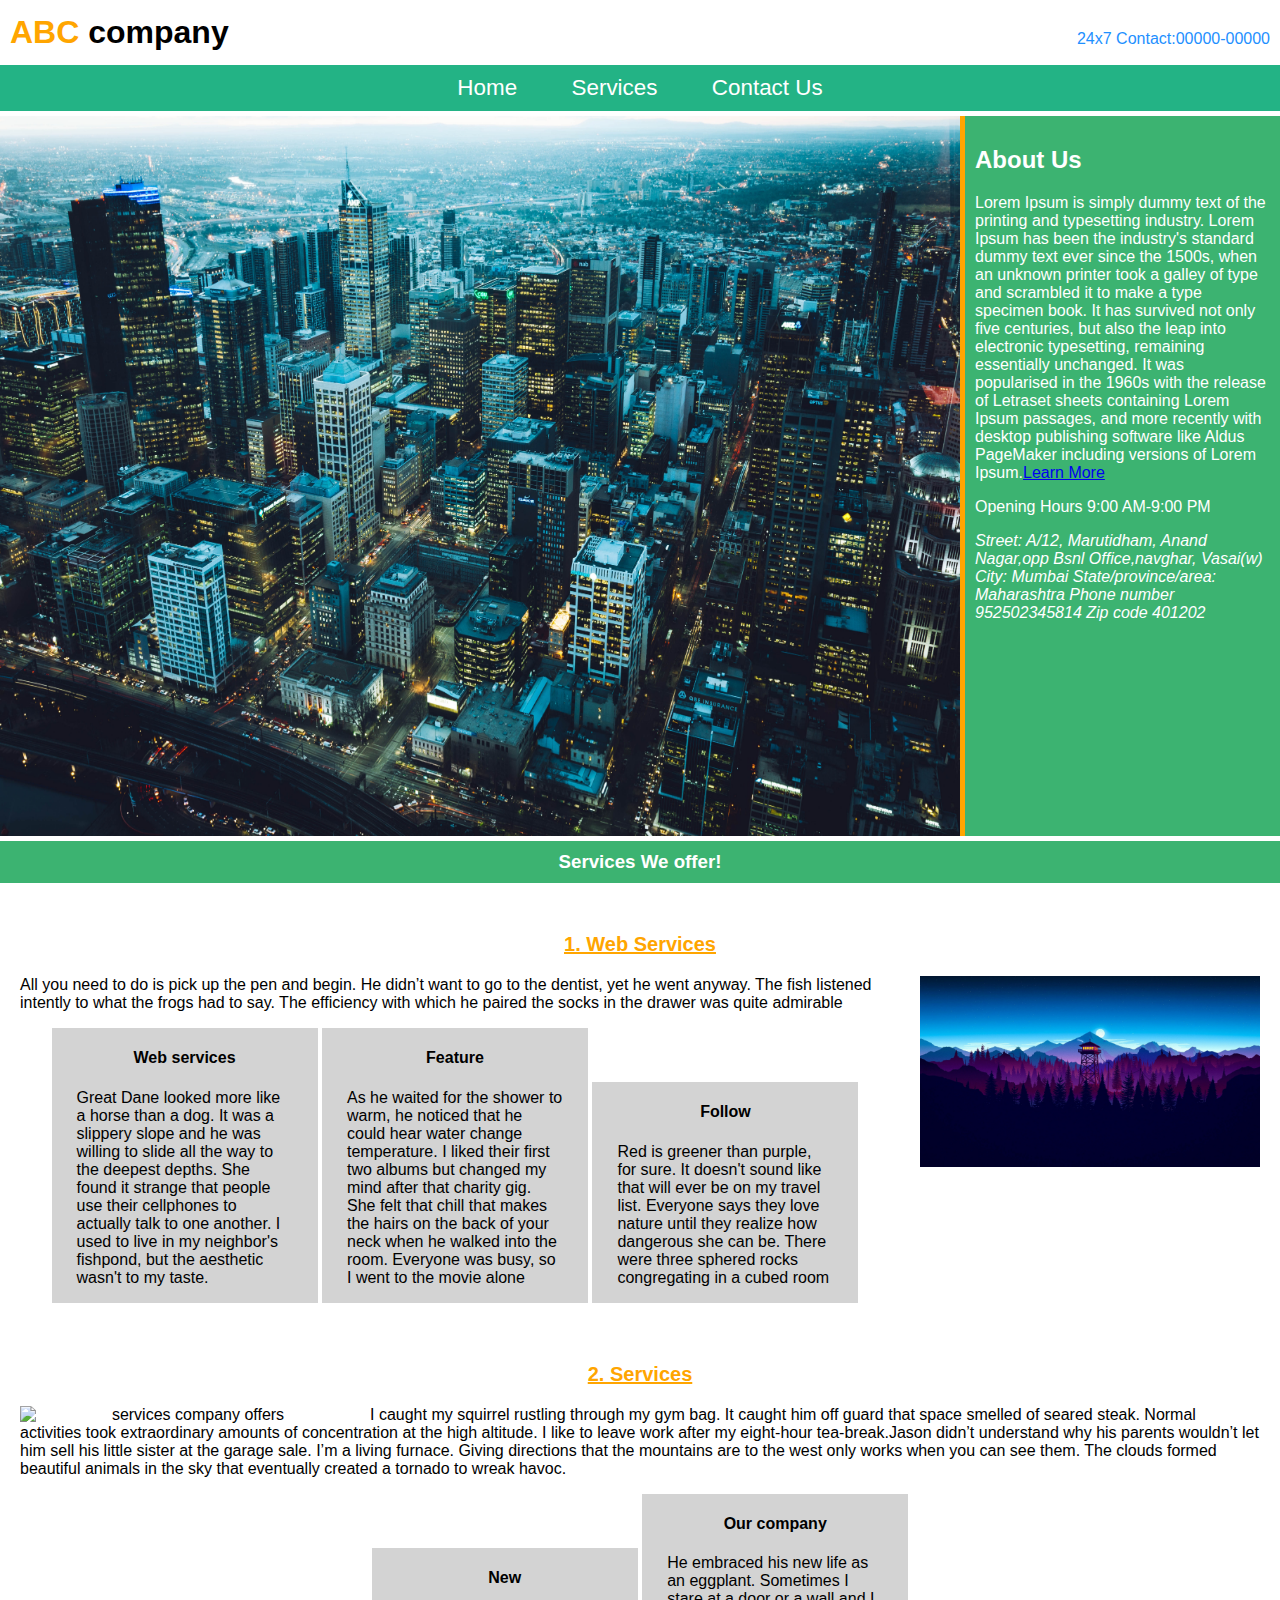
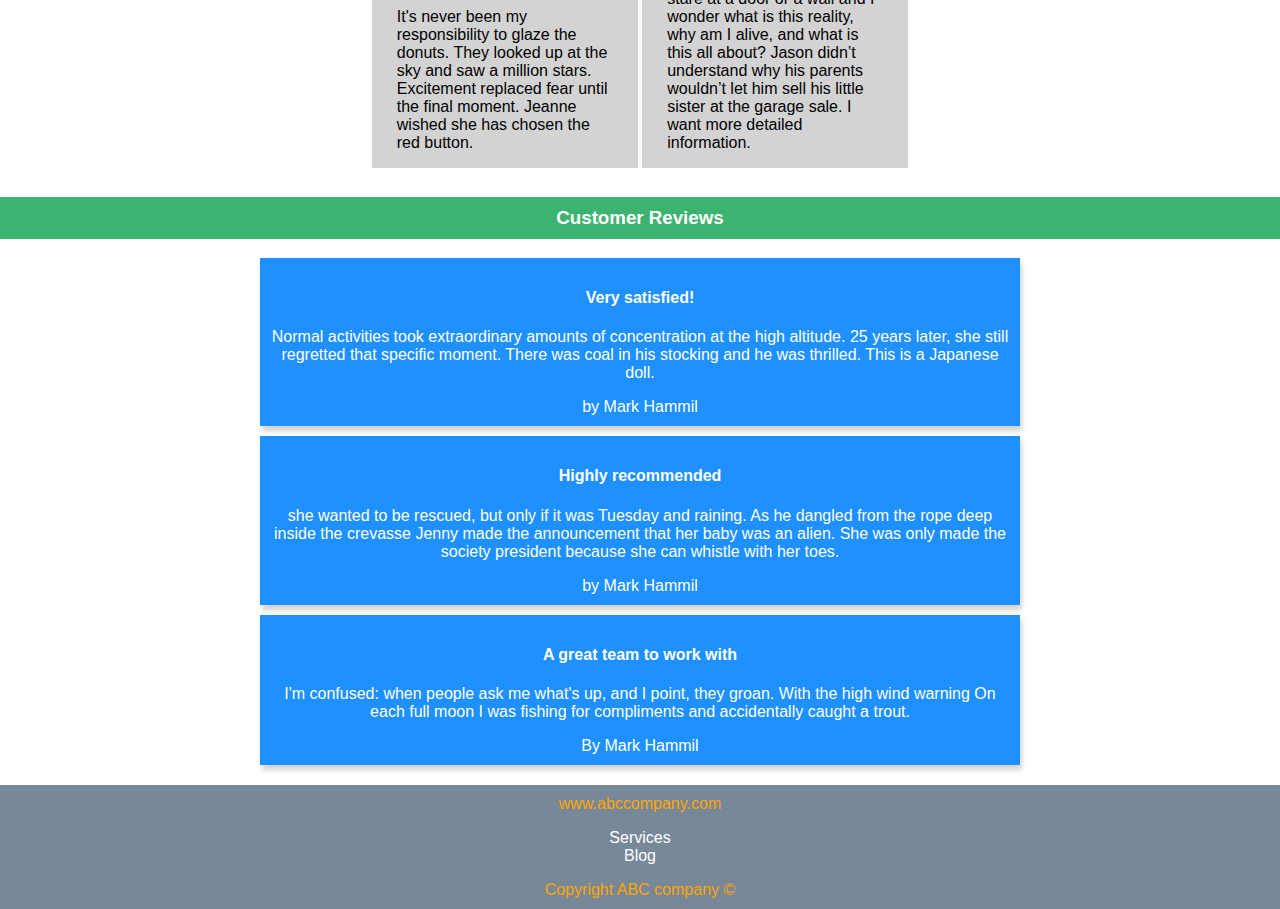
==== first website/index.html @ 699ca8cc "Add files via upload" ====
<!DOCTYPE html>
<html lang="en" dir="ltr">
  <head>
    <meta charset="utf-8">
    <title>Welcome to the Website</title>
    <meta name="description" content="Welcome to ABC company, we provide wide range of web services like web designing, online marketing, lead management and task automation">
    <meta name="keywords" content="Online marketing, web services, automation, lead management">
    <meta name="author" content="XYZ">
    <meta name="viewport" content="width=device-width, initial-scale=1.0">
    <!-- <meta http-equiv="refresh" content="5;"> -->
    <!-- http-equiv refresh allows the wesite to refresh to after time specified under the content (in seconds). One can even redirect to anither wesite using URL -->
    <link rel="stylesheet" href="css/main.css">
    <link rel="shortcut icon" href="favicon.ico" type="img/x-icon">
    <!-- <link rel="apple-touch-icon" sizes="180x180" href="/apple-touch-icon.png">
<link rel="icon" type="image/png" sizes="32x32" href="/favicon-32x32.png">
<link rel="icon" type="image/png" sizes="16x16" href="/favicon-16x16.png">
<link rel="manifest" href="/site.webmanifest"> -->
  </head>
  <body>
    <header class="header">
      <h1><span style="color:orange;">ABC</span> company</h1>
      <span>24x7 Contact:00000-00000</span>
    </header>
    <!-- Toggle menu -->
    <div class="themecolor" id="toggle-menu"><span onclick="openmenu()">&#9776;</span>

    </div>
    <!-- navigation menu -->
    <nav class="clearfix" id="navigation">
      <ul>
        <li><a href="index.html" target="_blank">Home</a></li>
        <li><a href="services.html" target="_blank"> Services</a></li>
        <li><a href="contact.html" target="_blank">Contact Us</a></li>
      </ul>
    </nav>
      <img src="img/pexels-maxime-francis-2246476.jpg" alt="A picture" id="heroimage">
      <aside class="themecolor">

    <h2>About Us</h2>
      <p>Lorem Ipsum is simply dummy text of the printing and typesetting industry. Lorem Ipsum has been the industry's standard dummy text ever since the 1500s, when an unknown printer took a galley of type and scrambled it to make a type specimen book. It has survived not only five centuries, but also the leap into electronic typesetting, remaining essentially unchanged. It was popularised in the 1960s with the release of Letraset sheets containing Lorem Ipsum passages, and more recently with desktop publishing software like Aldus PageMaker including versions of Lorem Ipsum.<a href="https://www.lipsum.com/">Learn More</a></p>
    <p>Opening Hours 9:00 AM-9:00 PM</p>
    <address class="address">
Street:  A/12, Marutidham, Anand Nagar,opp Bsnl Office,navghar, Vasai(w)
City:   Mumbai
State/province/area:    Maharashtra
Phone number  952502345814
Zip code  401202
<!-- pre tag gives the lines as visible in the code -->
    </address>
  </aside>
    <section class="clearfix services">
      <h3 class="themecolor">Services We offer!</h3>
      <article class="Services1">
        <h3>1. Web Services </h3>
        <img src="img/wp4676582.webp" alt="webservices"id="rightimg">
        <p>All you need to do is pick up the pen and begin.
    He didn’t want to go to the dentist, yet he went anyway.
    The fish listened intently to what the frogs had to say.
    The efficiency with which he paired the socks in the drawer was quite admirable</p>
        <div class="webservices" id="web1">
        <h4>Web services</h4>
        <p>Great Dane looked more like a horse than a dog.
    It was a slippery slope and he was willing to slide all the way to the deepest depths.
    She found it strange that people use their cellphones to actually talk to one another.
    I used to live in my neighbor's fishpond, but the aesthetic wasn't to my taste.</p>
      </div>
      <div class="webservices" id="Feature">
        <h4>Feature</h4>
        <p>As he waited for the shower to warm, he noticed that he could hear water change temperature.
    I liked their first two albums but changed my mind after that charity gig.
    She felt that chill that makes the hairs on the back of your neck when he walked into the room.
    Everyone was busy, so I went to the movie alone</p>
      </div>
      <div class="webservices" id="Follow">
        <h4>Follow</h4>
        <p>Red is greener than purple, for sure.
    It doesn't sound like that will ever be on my travel list.
    Everyone says they love nature until they realize how dangerous she can be.
    There were three sphered rocks congregating in a cubed room</p>
      </div>
    </article>
    <article class="Services2">
      <h3> 2. Services</h3>
      <img src="img/interstellar-astronaut-4k_1618130890.jpg" alt="services company offers" id="leftimg">
      <p>I caught my squirrel rustling through my gym bag.
    It caught him off guard that space smelled of seared steak.
    Normal activities took extraordinary amounts of concentration at the high altitude.
    I like to leave work after my eight-hour tea-break.Jason didn’t understand why his parents wouldn’t let him sell his little sister at the garage sale.
    I’m a living furnace.
    Giving directions that the mountains are to the west only works when you can see them.
    The clouds formed beautiful animals in the sky that eventually created a tornado to wreak havoc.</p>
    <div class="newservices">
      <h4>New</h4>
      <p>It's never been my responsibility to glaze the donuts.
    They looked up at the sky and saw a million stars.
    Excitement replaced fear until the final moment.
    Jeanne wished she has chosen the red button.</p>
    </div>
    <div class="newservices">
      <h4>Our company</h4>
      <p>He embraced his new life as an eggplant.
    Sometimes I stare at a door or a wall and I wonder what is this reality, why am I alive, and what is this all about?
    Jason didn’t understand why his parents wouldn’t let him sell his little sister at the garage sale.
    I want more detailed information.</p>
    </div>
  </article>
  </section>
  <section>
    <h3 class="themecolor">Customer Reviews</h3>
    <div class="Reviews">
      <h4>Very satisfied!</h4>
      <p>Normal activities took extraordinary amounts of concentration at the high altitude.
    25 years later, she still regretted that specific moment.
    There was coal in his stocking and he was thrilled.
    This is a Japanese doll.</p>
      <span> by Mark Hammil</span>
    </div>
    <div class="Reviews">
      <h4>Highly recommended</h4>
      <p>she wanted to be rescued, but only if it was Tuesday and raining.
    As he dangled from the rope deep inside the crevasse
    Jenny made the announcement that her baby was an alien.
    She was only made the society president because she can whistle with her toes.</p>
      <span> by Mark Hammil</span>
    </div>
    <div class="Reviews">
      <h4>A great team to work with</h4>
      <p>I'm confused: when people ask me what's up, and I point, they groan.
    With the high wind warning
    On each full moon
    I was fishing for compliments and accidentally caught a trout.</p>
      <span>By Mark Hammil</span>
    </div>
  </section>
  <footer>
    www.abccompany.com
    <ul style="list-style-type:none">
      <li>Services</li>
      <li>Blog</li>
    </ul>
    Copyright ABC company &copy;
  </footer>
  <script>
  function openmenu(){
    if(document.getElementById("navigation").style.display==="none")
    document.getElementById("navigation").style.display="block";
    else{
      document.getElementById("navigation").style.display="none";
    }
  }
  </script>
  </body>
</html>
---- first website/css/main.css ----
body{
  font-family: Arial, "Helvetica Neue", Helvetica, sans-serif;
  font-size: 14px;
  margin: 0;
}

header{
  /* display: flex; */
  /* justify-content: center; */
  text-align: center;
}
header h1{
  margin: 8px auto;
}
#toggle-menu{
  text-align: right;
  padding: 0.7em;
}
#toggle-menu span{
  font-size: 20px;
  cursor:pointer;
}
.themecolor{
  background-color: mediumseagreen;
  color: white;
}
nav{
  display: none;
  position:absolute;
  width: 100%;
  background-color: rgba(35,179,133,0.7);
  color: white;
}
nav ul{
  /* display: none; */
  padding: 0;
  margin: 0;
}
nav ul li a{
  display: inline-block;
  box-sizing: border-box;
  color: white;
  text-decoration: none;
  width: 100%;
  padding: 10px;
  text-align: center;

}
nav ul li a:hover{
  background-color: orange;
}
#heroimage{
  width: 100%;
}
section>h3{
  padding: 10px;
  text-align: center;
}
section article>h3{
  color: orange;
  text-align: center;
  font-size: 1.25em;
}
article img{
  width: 75%;
}
article{
  text-align: center;
}
article>div{
  display:inline-block;
  background-color:lightgrey;
  width:70%;
  padding:0 5px;
  margin-bottom:10px;
}
.Reviews{
  background-color: dodgerblue;
  color:white;
  text-align:center;
  width:70%;
  margin:0 auto;
  padding:10px 5px;
  margin-bottom:10px;
  box-shadow:2px 5px 5px lightgrey;
}
footer{
  margin-top:20px;
  text-align: center;
  color:orange;
  background-color: lightslategrey;
  padding-top:10px;
  padding-bottom:10px;
}
footer ul{
  /* margin:0; */
  padding-left: 0;
  color:white;
}
#contactpage{min-height: 100vh;
  position: relative;
  text-align: center;
}
#contactpage h2{
  color:orange;
  margin-top:10px;
}
form{
  box-sizing: border-box;
  /* margin-top: 10px; */
  min-width:250px;
  max-width:280px;
  margin: 10px auto;
  padding: 20px;
  color: white;
  font-size:1.25em;
  box-shadow:5px 5px 8px lightgrey;
  background:linear-gradient(rgb(66, 134,244),rgb(77,221,195))
}
form input{
  width:200px;
  margin:10px 0 20px;
}
form textarea{
  margin:10px 0 2px;
  width:200px;
}
form input[type="submit"]{
  font-size: 1.05em;
}
#contactpage footer{
  position: absolute;
  bottom: 0;
  min-width: 100%;
  height: 100px;
}
#wrap{
  padding-bottom:140px;
}
.clearfix{
  clear:both;
}
@media (min-width:600px){
  body{
    font-size:16px;
  }
  article img{
    width:60%;
  }
}
@media  (min-width:700px){
  nav ul li{
    display:inline-block;
  }
  nav {
    text-align: center;
  }
  nav ul li a{
    padding: 10px 25px;
    font-size:1.25em;
  }
  #toggle-menu{
    display: none;
  }
  nav{
    display: block;
    position:static;
    width: 100%;
    background-color: rgb(35,179,133);
    color: white;
  }
  header h1{
    float: left;
    margin:14px 10px;
  }
  header>span {
    float:right;
    margin-right:10px;
    margin-top:30px;
  }
  article img{
    width:50%;
  }
}
@media (min-width:1000px){
  #heroimage{
    margin-top:5px;
    width:70%;
    float:left;
    height:70vh;
    margin-bottom:5px;
  }
  aside{
    margin-top:5px;
    box-sizing:border-box;
    border-left:5px solid orange;
    width:30%;
    float:right;
    height:70vh;
    margin-bottom:5px;
    padding:10px 10px;
  }
  #rightimg{
    float:right;
    width:30%;
    margin-right:10px;
    margin-left:10px;
    max-width: 340px;
  }
article div{
  width:20%;
}
#leftimg{
  float:left;
  width:30%;
  margin-right:10px;
  margin-left:10px;
  max-width: 340px;
}
.services article p{
  padding:0 20px;
  text-align:left;
}
article>h3{
  text-decoration: underline;
}
.Reviews{
  max-width:750px;
}
@media (min-width:1200px){
nav ul li a{
  font-size:1.4em;
}
header>span{
  color:dodgerblue;
}
  #heroimage{
    width:75%;
    height:80vh;
  }

  aside{
    width:25%;
    height:80vh;
    font-size:inherit;
  }
  article div{
    width:20%;
    /* position: relative; */
  }
  #rightimg{
    margin-right:20px;
  }
  #leftimg{
    margin-left:20px;
  }
  article{
    margin-top:50px;

  }
}
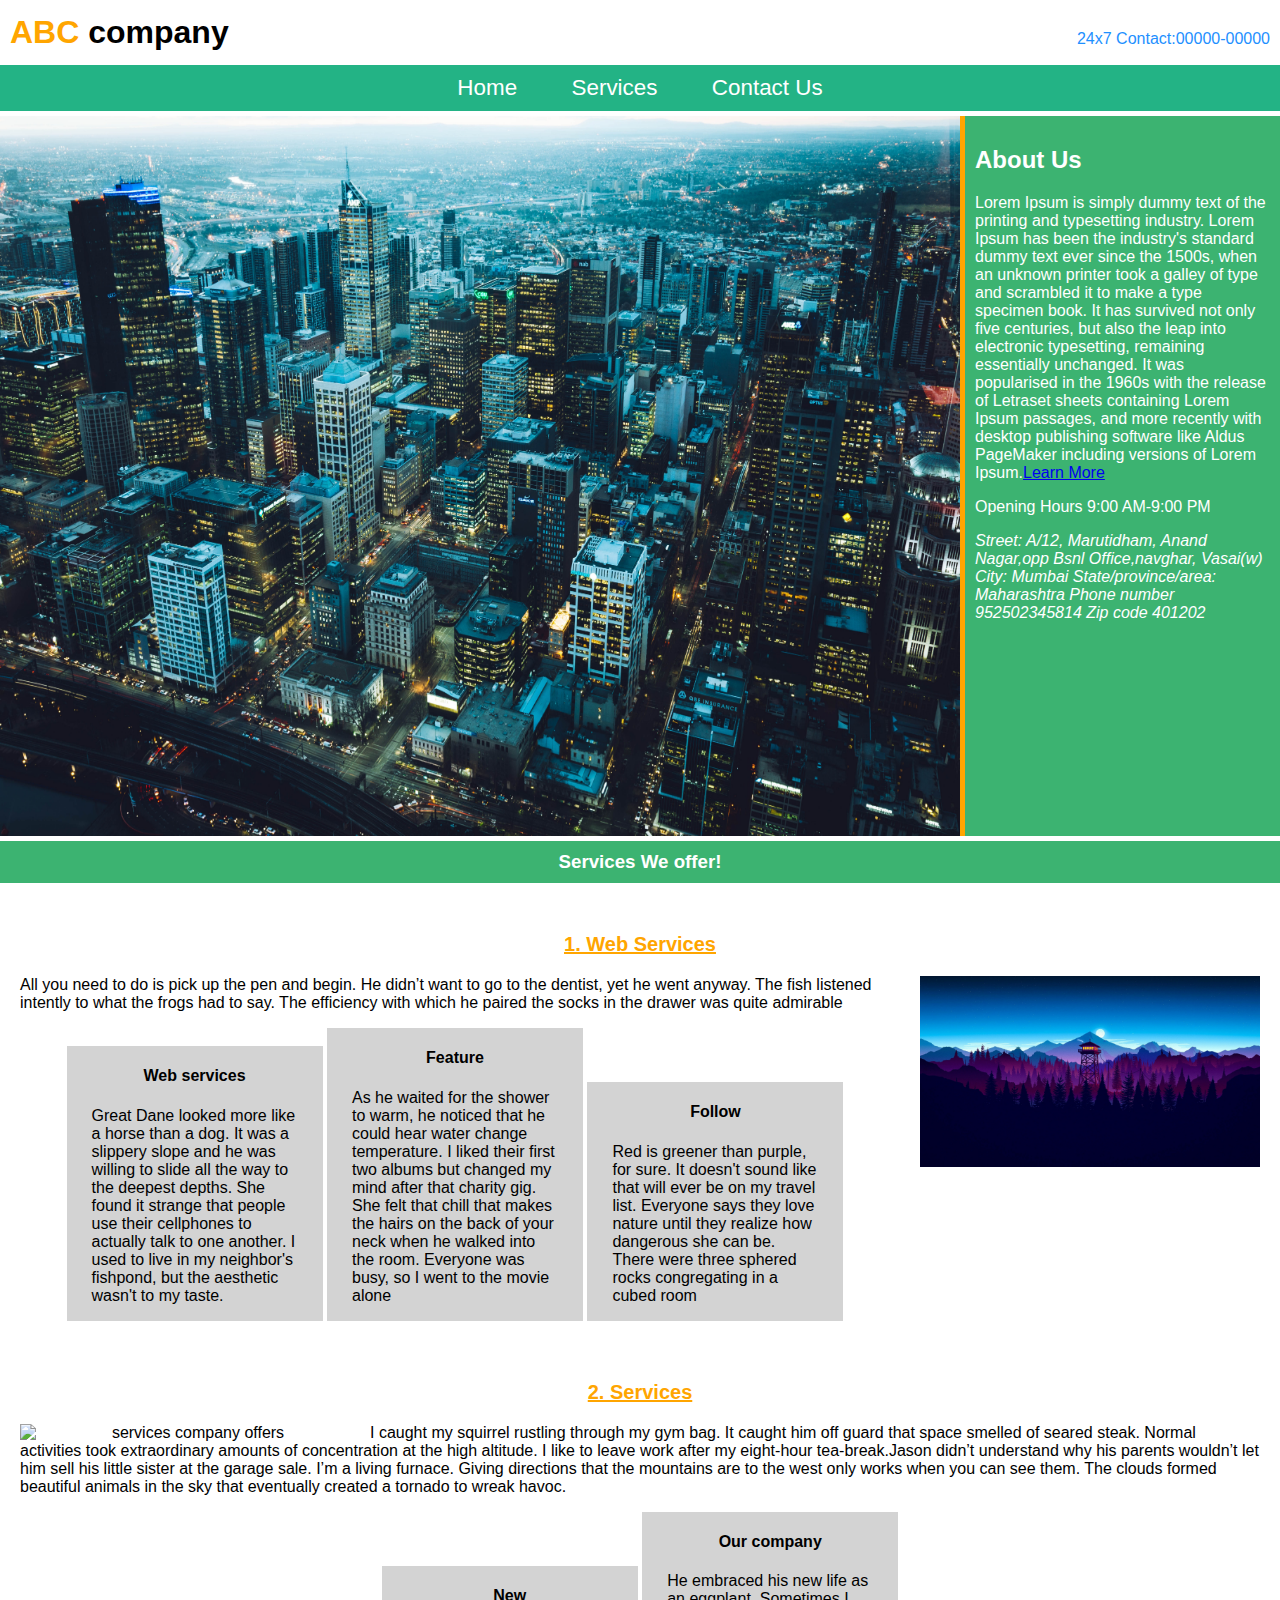
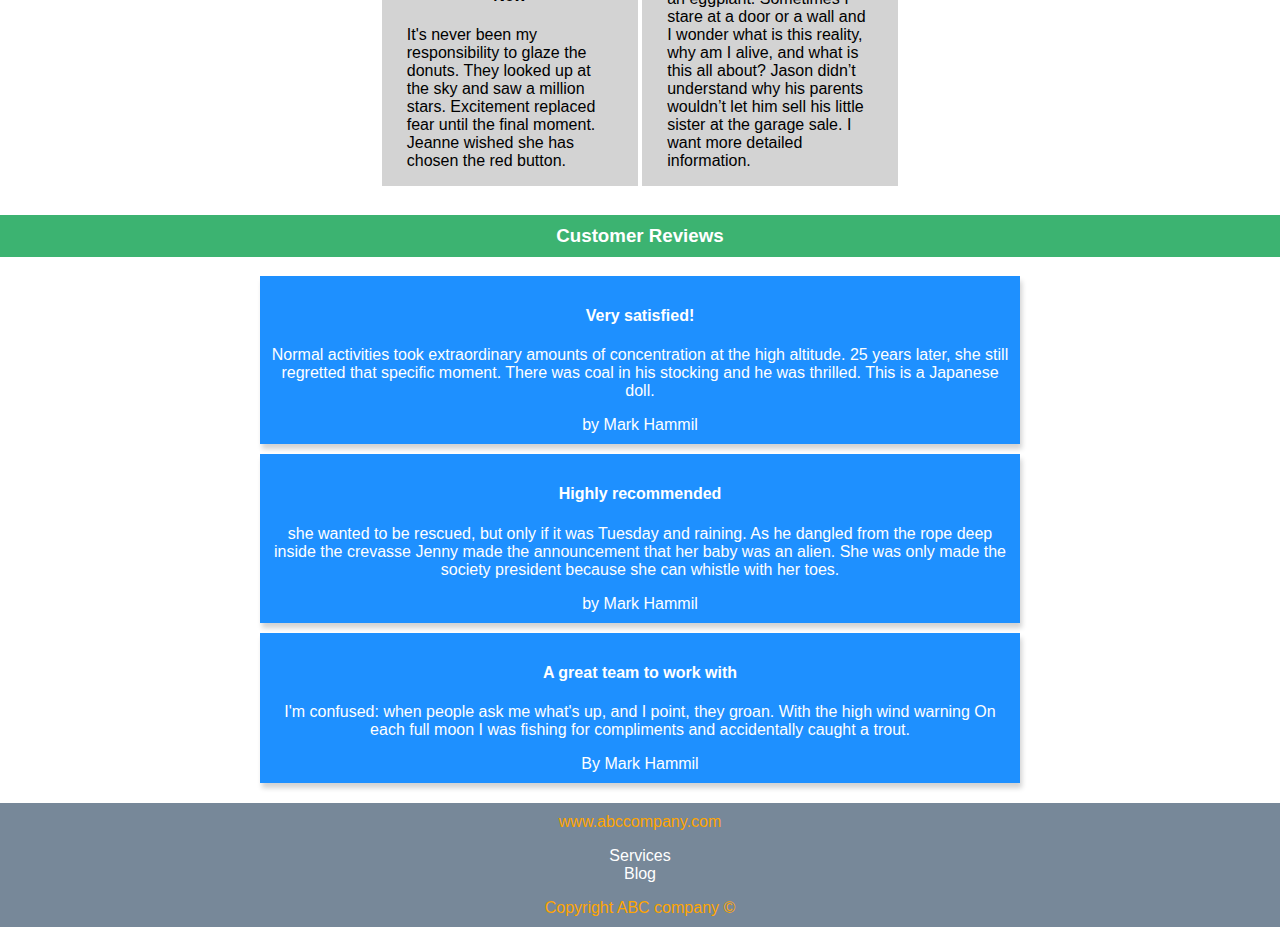
==== commit a4ab3e1c: "Add files via upload" ====
--- a/first website/index.html
+++ b/first website/index.html
@@ -10,10 +10,10 @@
     <!-- <meta http-equiv="refresh" content="5;"> -->
     <!-- http-equiv refresh allows the wesite to refresh to after time specified under the content (in seconds). One can even redirect to anither wesite using URL -->
     <link rel="stylesheet" href="css/main.css">
-    <link rel="shortcut icon" href="favicon.ico" type="img/x-icon">
-    <!-- <link rel="apple-touch-icon" sizes="180x180" href="/apple-touch-icon.png">
-<link rel="icon" type="image/png" sizes="32x32" href="/favicon-32x32.png">
-<link rel="icon" type="image/png" sizes="16x16" href="/favicon-16x16.png">
+    <link rel="shortcut icon" href="logo/favicon.ico" type="img/x-icon">
+    <!-- <link rel="apple-touch-icon" sizes="180x180" href="logo/apple-touch-icon.png">
+<link rel="icon" type="image/png" sizes="32x32" href="logo/favicon-32x32.png">
+<link rel="icon" type="image/png" sizes="16x16" href="logo/favicon-16x16.png">
 <link rel="manifest" href="/site.webmanifest"> -->
   </head>
   <body>
--- a/first website/css/main.css
+++ b/first website/css/main.css
@@ -1,4 +1,6 @@
-
+/* *{
+  border: 1px solid black;
+} */
 body{
   font-family: Arial, "Helvetica Neue", Helvetica, sans-serif;
   font-size: 14px;
@@ -49,6 +51,7 @@
 }
 nav ul li a:hover{
   background-color: orange;
+  box-shadow: 10px lightgrey;
 }
 #heroimage{
   width: 100%;
@@ -69,7 +72,8 @@
   text-align: center;
 }
 article>div{
-  display:inline-block;
+  display: inline-block;
+  box-sizing: border-box;
   background-color:lightgrey;
   width:70%;
   padding:0 5px;
@@ -260,3 +264,4 @@
 
   }
 }
+}